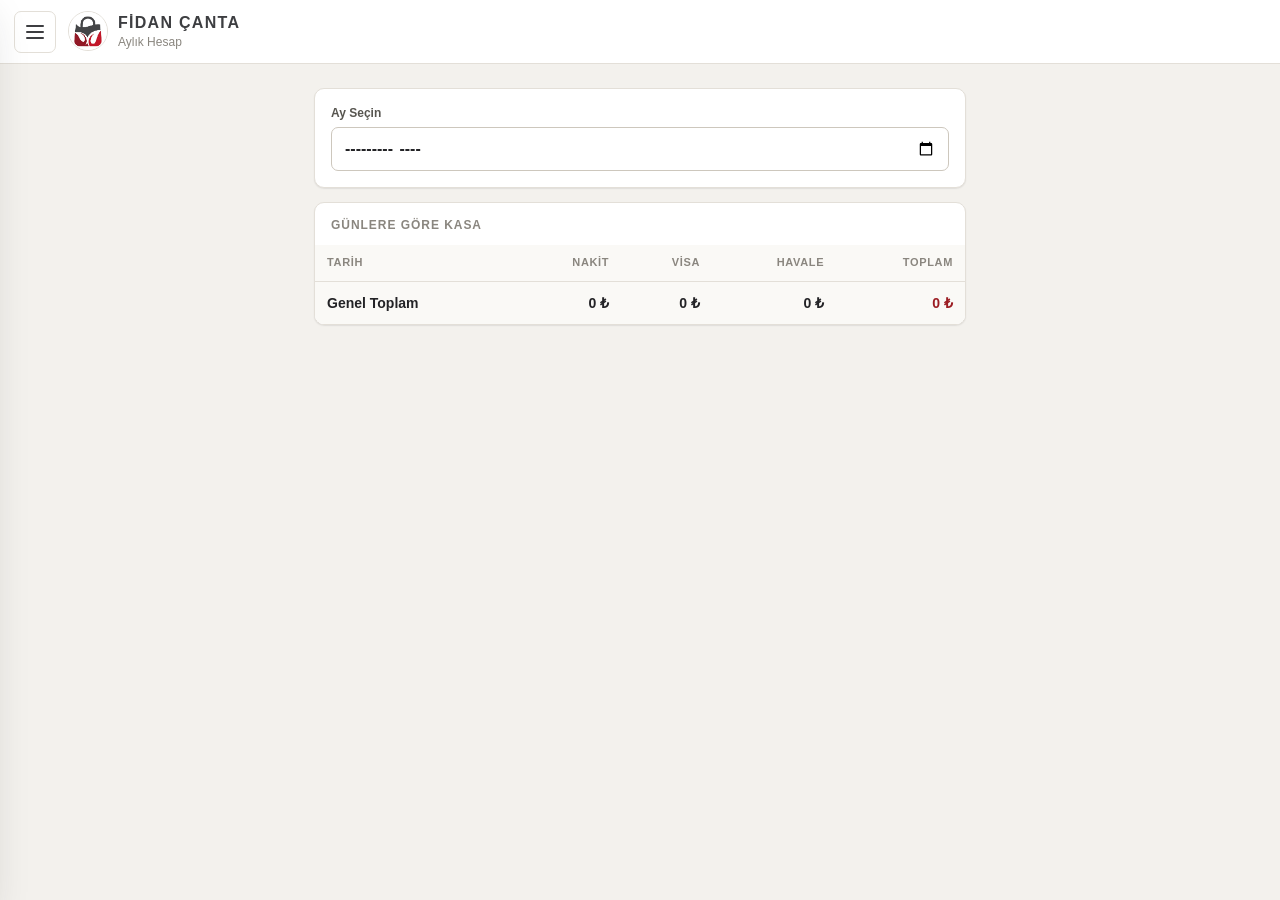
==== aylik.html @ 26e7baa3 "Add files via upload" ====
<!DOCTYPE html>
<html lang="tr">

<head>
    <meta charset="UTF-8">
    <meta name="viewport" content="width=device-width, initial-scale=1.0, viewport-fit=cover">
    <link rel="manifest" href="manifest.json">
    <meta name="theme-color" content="#ffffff">
    <title>Aylık Hesap · Fidan Çanta</title>
    <link rel="stylesheet" href="style.css">
</head>

<body>

    <header class="topbar">
        <button class="menu-btn" type="button" onclick="toggleMenu()" aria-label="Menüyü aç"><span></span></button>
        <div class="brand">
            <span class="brand-logo"><img src="logo.png" alt="Fidan Çanta"></span>
            <span class="brand-text">
                <span class="brand-name">FİDAN ÇANTA</span>
                <span class="brand-sub">Aylık Hesap</span>
            </span>
        </div>
    </header>

    <nav class="side-menu" id="sideMenu">
        <div class="menu-head">
            <span class="brand-logo"><img src="logo.png" alt=""></span>
            <span class="brand-name">FİDAN ÇANTA</span>
        </div>
        <div class="menu-scroll">
            <a class="menu-item" href="index.html">Kasa</a>
            <a class="menu-item" href="musteri.html">Müşteriler / Alacaklar</a>
            <a class="menu-item" href="toptanci.html">Toptancılar / Borçlar</a>
        </div>
        <div class="menu-footer">
            <button type="button" class="menu-item" onclick="exportData()">Tüm Verileri Yedekle</button>
            <button type="button" class="menu-item" onclick="importData()">Yedekten Geri Yükle</button>
        </div>
    </nav>
    <div class="menu-overlay" onclick="toggleMenu()"></div>

    <main class="page">

        <section class="card">
            <label class="field">
                <span class="field-label">Ay Seçin</span>
                <input type="month" id="monthPicker" onchange="loadMonthlySummary()">
            </label>
        </section>

        <section class="card card-flush">
            <h2 class="card-title">Günlere Göre Kasa</h2>
            <div class="table-responsive">
                <table id="summaryTable">
                    <thead>
                        <tr>
                            <th>Tarih</th>
                            <th>Nakit</th>
                            <th>Visa</th>
                            <th>Havale</th>
                            <th>Toplam</th>
                        </tr>
                    </thead>
                    <tbody></tbody>
                    <tfoot>
                        <tr>
                            <td>Genel Toplam</td>
                            <td id="totalCash">0 ₺</td>
                            <td id="totalVisa">0 ₺</td>
                            <td id="totalTransfer">0 ₺</td>
                            <td id="totalAll">0 ₺</td>
                        </tr>
                    </tfoot>
                </table>
            </div>
        </section>

    </main>

    <script src="common.js"></script>
    <script src="app.js"></script>
</body>

</html>
---- style.css ----
/* =========================================================
   FİDAN ÇANTA — Kurumsal Açık Tema
   Renkler logodan alınmıştır: antrasit + bordo
   ========================================================= */

:root {
    --bg: #f3f1ed;
    --surface: #ffffff;
    --surface-2: #faf9f6;
    --border: #e3dfd8;
    --border-strong: #cdc7bd;

    --text: #232326;
    --text-2: #57554f;
    --text-3: #8a867f;

    --ink: #3d3e41;          /* logo antrasit */
    --accent: #9b1c22;       /* logo bordo */
    --accent-dark: #7a1419;
    --accent-soft: #f7eceb;

    --positive: #2e6a45;
    --positive-soft: #e9f2ec;

    --radius: 10px;
    --radius-sm: 7px;
    --shadow: 0 1px 2px rgba(35, 35, 38, 0.06), 0 1px 1px rgba(35, 35, 38, 0.03);
    --shadow-lg: 0 18px 40px rgba(35, 35, 38, 0.18);

    --font: -apple-system, BlinkMacSystemFont, "Segoe UI", Roboto, "Helvetica Neue", Arial, sans-serif;
}

/* ---------- Temel ---------- */

*,
*::before,
*::after {
    box-sizing: border-box;
}

html {
    -webkit-text-size-adjust: 100%;
}

body {
    margin: 0;
    min-height: 100vh;
    background: var(--bg);
    color: var(--text);
    font-family: var(--font);
    font-size: 15px;
    line-height: 1.45;
    -webkit-font-smoothing: antialiased;
    -webkit-tap-highlight-color: transparent;
}

body.menu-open {
    overflow: hidden;
}

h1, h2, h3, h4 {
    margin: 0;
    font-weight: 600;
    color: var(--text);
}

a {
    color: inherit;
    text-decoration: none;
}

button {
    font: inherit;
    color: inherit;
    cursor: pointer;
    border: none;
    background: none;
}

img {
    max-width: 100%;
}

.num,
.money {
    font-variant-numeric: tabular-nums;
    white-space: nowrap;
}

/* ---------- Üst Bar ---------- */

.topbar {
    position: sticky;
    top: 0;
    z-index: 900;
    display: flex;
    align-items: center;
    gap: 12px;
    height: 64px;
    padding: 0 14px;
    padding-top: env(safe-area-inset-top);
    background: var(--surface);
    border-bottom: 1px solid var(--border);
}

.menu-btn {
    position: relative;
    width: 42px;
    height: 42px;
    flex-shrink: 0;
    border-radius: var(--radius-sm);
    border: 1px solid var(--border);
    background: var(--surface);
}

.menu-btn span,
.menu-btn span::before,
.menu-btn span::after {
    position: absolute;
    left: 50%;
    width: 18px;
    height: 2px;
    margin-left: -9px;
    background: var(--ink);
    border-radius: 2px;
    content: "";
}

.menu-btn span { top: 50%; margin-top: -1px; }
.menu-btn span::before { top: -6px; }
.menu-btn span::after { top: 6px; }

.menu-btn:active {
    background: var(--surface-2);
}

.brand {
    display: flex;
    align-items: center;
    gap: 10px;
    min-width: 0;
}

.brand-logo {
    width: 40px;
    height: 40px;
    flex-shrink: 0;
    overflow: hidden;
    border-radius: 50%;
    border: 1px solid var(--border);
    background: #fff;
}

.brand-logo img {
    display: block;
    width: 100%;
    height: 100%;
    object-fit: cover;
    transform: scale(2.8) translateY(7%);
}

.brand-text {
    display: flex;
    flex-direction: column;
    min-width: 0;
}

.brand-name {
    font-size: 16px;
    font-weight: 700;
    letter-spacing: 0.08em;
    color: var(--ink);
}

.brand-sub {
    font-size: 12px;
    color: var(--text-3);
    white-space: nowrap;
    overflow: hidden;
    text-overflow: ellipsis;
}

/* ---------- Yan Menü ---------- */

.side-menu {
    position: fixed;
    top: 0;
    left: 0;
    bottom: 0;
    z-index: 1000;
    display: flex;
    flex-direction: column;
    width: 280px;
    max-width: 84vw;
    background: var(--surface);
    border-right: 1px solid var(--border);
    box-shadow: var(--shadow-lg);
    transform: translateX(-105%);
    transition: transform 0.22s ease;
}

.side-menu.open {
    transform: translateX(0);
}

.menu-overlay {
    position: fixed;
    inset: 0;
    z-index: 950;
    background: rgba(35, 35, 38, 0.35);
    opacity: 0;
    pointer-events: none;
    transition: opacity 0.22s ease;
}

.side-menu.open ~ .menu-overlay {
    opacity: 1;
    pointer-events: auto;
}

.menu-head {
    display: flex;
    align-items: center;
    gap: 10px;
    padding: 18px 18px 14px;
    padding-top: calc(18px + env(safe-area-inset-top));
    border-bottom: 1px solid var(--border);
}

.menu-scroll {
    flex: 1;
    overflow-y: auto;
    padding: 8px 0;
}

.menu-section {
    padding: 16px 18px 6px;
    font-size: 11px;
    font-weight: 600;
    letter-spacing: 0.08em;
    text-transform: uppercase;
    color: var(--text-3);
}

.menu-item {
    display: flex;
    align-items: center;
    justify-content: space-between;
    gap: 10px;
    width: 100%;
    padding: 13px 18px;
    font-size: 15px;
    text-align: left;
    color: var(--text);
    border-left: 3px solid transparent;
    background: none;
    cursor: pointer;
}

.menu-item:active,
.menu-item:hover {
    background: var(--surface-2);
}

.menu-item.active {
    border-left-color: var(--accent);
    color: var(--accent);
    font-weight: 600;
    background: var(--accent-soft);
}

.menu-item.add {
    color: var(--accent);
    font-weight: 600;
}

.menu-footer {
    border-top: 1px solid var(--border);
    padding: 6px 0;
    padding-bottom: calc(6px + env(safe-area-inset-bottom));
    background: var(--surface-2);
}

.menu-footer .menu-item {
    font-size: 14px;
    color: var(--text-2);
}

/* ---------- Sayfa Düzeni ---------- */

.page {
    max-width: 680px;
    margin: 0 auto;
    padding: 16px 14px 48px;
    padding-bottom: calc(48px + env(safe-area-inset-bottom));
}

.page-head {
    margin: 4px 2px 14px;
}

.page-title {
    font-size: 22px;
    font-weight: 700;
    letter-spacing: -0.01em;
}

.page-desc {
    margin-top: 2px;
    font-size: 13px;
    color: var(--text-3);
}

.card {
    background: var(--surface);
    border: 1px solid var(--border);
    border-radius: var(--radius);
    box-shadow: var(--shadow);
    padding: 16px;
    margin-bottom: 14px;
}

.card-flush {
    padding: 0;
    overflow: hidden;
}

.card-title {
    margin: 0 0 12px;
    font-size: 12px;
    font-weight: 600;
    letter-spacing: 0.08em;
    text-transform: uppercase;
    color: var(--text-3);
}

.card-flush > .card-title {
    margin: 0;
    padding: 14px 16px 10px;
}

/* ---------- Form ---------- */

.form {
    display: flex;
    flex-direction: column;
    gap: 12px;
}

.field {
    display: flex;
    flex-direction: column;
    gap: 5px;
}

.field-label {
    font-size: 12px;
    font-weight: 600;
    color: var(--text-2);
}

.field-row {
    display: flex;
    gap: 10px;
}

.field-row > .field {
    flex: 1;
    min-width: 0;
}

input,
select,
textarea {
    width: 100%;
    padding: 11px 12px;
    font-family: var(--font);
    font-size: 16px; /* iOS yakınlaştırmasını önler */
    color: var(--text);
    background: var(--surface);
    border: 1px solid var(--border-strong);
    border-radius: var(--radius-sm);
    outline: none;
    transition: border-color 0.15s ease, box-shadow 0.15s ease;
    -webkit-appearance: none;
    appearance: none;
}

select {
    padding-right: 34px;
    background-image: linear-gradient(45deg, transparent 50%, var(--text-2) 50%),
        linear-gradient(135deg, var(--text-2) 50%, transparent 50%);
    background-position: calc(100% - 18px) 52%, calc(100% - 13px) 52%;
    background-size: 5px 5px, 5px 5px;
    background-repeat: no-repeat;
}

textarea {
    resize: vertical;
    min-height: 70px;
    line-height: 1.4;
}

input::placeholder,
textarea::placeholder {
    color: #aaa59d;
}

input:focus,
select:focus,
textarea:focus {
    border-color: var(--accent);
    box-shadow: 0 0 0 3px rgba(155, 28, 34, 0.12);
}

input[type="date"],
input[type="month"] {
    min-height: 44px;
    font-weight: 600;
}

/* ---------- Butonlar ---------- */

.btn {
    display: inline-flex;
    align-items: center;
    justify-content: center;
    gap: 8px;
    min-height: 46px;
    padding: 0 18px;
    font-size: 15px;
    font-weight: 600;
    border-radius: var(--radius-sm);
    border: 1px solid transparent;
    transition: background 0.15s ease, border-color 0.15s ease;
    user-select: none;
}

.btn:active {
    transform: translateY(1px);
}

.btn-block {
    width: 100%;
}

.btn-primary {
    background: var(--accent);
    color: #fff;
}

.btn-primary:active,
.btn-primary:hover {
    background: var(--accent-dark);
}

.btn-secondary {
    background: var(--surface);
    color: var(--text);
    border-color: var(--border-strong);
}

.btn-secondary:active,
.btn-secondary:hover {
    background: var(--surface-2);
}

.btn-danger-outline {
    background: transparent;
    color: var(--accent);
    border-color: rgba(155, 28, 34, 0.35);
}

.btn-danger-outline:active,
.btn-danger-outline:hover {
    background: var(--accent-soft);
}

.btn-sm {
    min-height: 36px;
    padding: 0 12px;
    font-size: 13px;
}

.button-row {
    display: flex;
    gap: 10px;
}

.button-row > .btn {
    flex: 1;
}

/* Dosya / resim yükleme */
.file-upload-btn {
    display: flex;
    align-items: center;
    justify-content: center;
    gap: 8px;
    min-height: 46px;
    padding: 0 14px;
    font-size: 14px;
    font-weight: 600;
    color: var(--text-2);
    background: var(--surface-2);
    border: 1px dashed var(--border-strong);
    border-radius: var(--radius-sm);
    cursor: pointer;
}

.file-upload-btn:active,
.file-upload-btn:hover {
    border-color: var(--accent);
    color: var(--accent);
}

.image-preview {
    display: none;
    width: 100%;
    max-height: 220px;
    object-fit: contain;
    background: var(--surface-2);
    border: 1px solid var(--border);
    border-radius: var(--radius-sm);
}

/* ---------- Tarih Gezinme ---------- */

.date-nav {
    display: flex;
    align-items: center;
    gap: 10px;
}

.date-nav input[type="date"] {
    flex: 1;
    text-align: center;
}

.date-step {
    width: 46px;
    height: 46px;
    flex-shrink: 0;
    font-size: 22px;
    line-height: 1;
    color: var(--ink);
    background: var(--surface);
    border: 1px solid var(--border-strong);
    border-radius: var(--radius-sm);
}

.date-step:active {
    background: var(--surface-2);
}

/* ---------- Toplamlar ---------- */

.total-row {
    display: flex;
    align-items: baseline;
    justify-content: space-between;
    padding: 10px 0;
    font-size: 15px;
    color: var(--text-2);
    border-bottom: 1px solid var(--border);
}

.total-row:last-child {
    border-bottom: none;
}

.total-row > span:last-child {
    font-weight: 600;
    color: var(--text);
    font-variant-numeric: tabular-nums;
}

.total-row.grand {
    padding-top: 12px;
    font-size: 17px;
    font-weight: 700;
    color: var(--text);
}

.total-row.grand > span:last-child {
    font-size: 20px;
    color: var(--accent);
}

/* Bakiye kartı */
.balance-card {
    display: flex;
    align-items: center;
    justify-content: space-between;
    gap: 12px;
    border-left: 4px solid var(--accent);
}

.balance-label {
    font-size: 12px;
    font-weight: 600;
    letter-spacing: 0.06em;
    text-transform: uppercase;
    color: var(--text-3);
}

.balance-value {
    font-size: 24px;
    font-weight: 700;
    color: var(--accent);
    font-variant-numeric: tabular-nums;
    white-space: nowrap;
}

/* ---------- Tablolar ---------- */

.table-responsive {
    width: 100%;
    overflow-x: auto;
    -webkit-overflow-scrolling: touch;
}

.data-table,
#summaryTable,
#yearlyTable {
    width: 100%;
    border-collapse: collapse;
    font-size: 14px;
    background: var(--surface);
}

.data-table th,
#summaryTable th,
#yearlyTable th {
    padding: 10px 12px;
    font-size: 11px;
    font-weight: 600;
    letter-spacing: 0.06em;
    text-transform: uppercase;
    text-align: right;
    color: var(--text-3);
    background: var(--surface-2);
    border-bottom: 1px solid var(--border);
    white-space: nowrap;
}

.data-table td,
#summaryTable td,
#yearlyTable td {
    padding: 11px 12px;
    text-align: right;
    border-bottom: 1px solid var(--border);
    font-variant-numeric: tabular-nums;
    white-space: nowrap;
}

.data-table th:first-child,
.data-table td:first-child,
#summaryTable th:first-child,
#summaryTable td:first-child,
#yearlyTable th:first-child,
#yearlyTable td:first-child {
    text-align: left;
}

.data-table tbody tr:last-child td,
#summaryTable tbody tr:last-child td,
#yearlyTable tbody tr:last-child td {
    border-bottom: none;
}

.data-table tfoot td,
#summaryTable tfoot td,
#yearlyTable tfoot td {
    font-weight: 700;
    background: var(--surface-2);
    border-top: 1px solid var(--border-strong);
    border-bottom: none;
}

#totalAll,
#yearAll {
    color: var(--accent);
}

.data-table td strong,
#summaryTable td strong,
#yearlyTable td strong {
    font-weight: 700;
    color: var(--text);
}

/* Tablodaki ⋮ detay düğmesi (JS içindeki satır içi stili ezer) */
.view-btn {
    width: 34px !important;
    height: 34px;
    padding: 0 !important;
    font-size: 20px !important;
    line-height: 1 !important;
    color: var(--text-2) !important;
    background: transparent !important;
    border: 1px solid var(--border) !important;
    border-radius: var(--radius-sm);
    box-shadow: none !important;
}

.view-btn:active {
    background: var(--surface-2) !important;
}

.empty-state {
    padding: 28px 16px;
    text-align: center;
    font-size: 14px;
    color: var(--text-3);
}

/* ---------- Fiş / İrsaliye (Receipt) Görünümü (Ekteki Formata Uygun) ---------- */

.receipt-paper {
    background: #ffffff;
    color: #111111;
    font-family: -apple-system, BlinkMacSystemFont, "Segoe UI", Roboto, Arial, sans-serif;
    padding: 18px 14px;
    border-radius: var(--radius-sm);
    box-shadow: 0 2px 8px rgba(0, 0, 0, 0.08);
}

.receipt-header {
    border-bottom: 2px solid #222;
    padding-bottom: 12px;
    margin-bottom: 14px;
}

.receipt-title {
    text-align: center;
    font-size: 17px;
    font-weight: 800;
    letter-spacing: 0.08em;
    text-transform: uppercase;
    margin-bottom: 12px;
    color: #111;
}

.receipt-meta {
    display: flex;
    justify-content: space-between;
    align-items: flex-start;
    margin-bottom: 10px;
}

.receipt-company strong {
    font-size: 16px;
    font-weight: 800;
    letter-spacing: 0.04em;
    color: var(--accent);
}

.receipt-company .receipt-sub {
    font-size: 12px;
    color: #555;
}

.receipt-date {
    text-align: right;
    font-size: 13px;
    color: #333;
}

.receipt-no {
    font-size: 11px;
    color: #777;
}

.receipt-party {
    margin-top: 8px;
    padding: 8px 10px;
    background: #f7f7f7;
    border-radius: var(--radius-sm);
    font-size: 14px;
}

.receipt-party .party-label {
    color: #666;
    margin-right: 6px;
}

.receipt-party .party-name {
    font-weight: 700;
    color: #111;
}

.receipt-table {
    width: 100%;
    border-collapse: collapse;
    font-size: 13px;
    margin: 12px 0;
}

.receipt-table th {
    background: #f0ede8;
    color: #222;
    font-weight: 700;
    font-size: 11px;
    padding: 8px 6px;
    text-align: left;
    border-top: 1px solid #ddd;
    border-bottom: 1px solid #333;
    white-space: nowrap;
}

.receipt-table td {
    padding: 8px 6px;
    border-bottom: 1px dashed #e0ded9;
    vertical-align: middle;
}

.receipt-table .col-qty { text-align: center; width: 45px; }
.receipt-table .col-unit { text-align: center; width: 45px; color: #666; }
.receipt-table .col-name { text-align: left; font-weight: 600; }
.receipt-table .col-price { text-align: right; width: 75px; white-space: nowrap; }
.receipt-table .col-total { text-align: right; width: 85px; font-weight: 700; white-space: nowrap; }

.receipt-empty-items {
    padding: 14px;
    text-align: center;
    background: #faf9f6;
    border-radius: var(--radius-sm);
    color: #777;
    font-size: 13px;
    margin-bottom: 10px;
}

.receipt-summary {
    border-top: 2px solid #333;
    padding-top: 10px;
    margin-top: 6px;
    display: flex;
    flex-direction: column;
    gap: 6px;
}

.summary-line {
    display: flex;
    justify-content: space-between;
    font-size: 14px;
}

.summary-line.grand {
    font-size: 16px;
    font-weight: 800;
    color: var(--accent);
}

.summary-line.paid {
    font-size: 15px;
    font-weight: 700;
    color: var(--positive);
}

.receipt-note {
    margin-top: 14px;
    padding: 10px;
    background: #fffdf5;
    border-left: 3px solid #d4a359;
    border-radius: 4px;
    font-size: 13px;
}

.receipt-note .note-label {
    font-weight: 700;
    color: #7d5e23;
    display: block;
    margin-bottom: 3px;
}

.receipt-image-section {
    margin-top: 14px;
    border-top: 1px dashed #ccc;
    padding-top: 12px;
}

.receipt-image-wrap {
    margin-top: 8px;
    text-align: center;
}

.receipt-image-wrap img {
    max-width: 100%;
    max-height: 350px;
    border-radius: 6px;
    border: 1px solid #ddd;
    cursor: pointer;
}

.receipt-footer {
    display: flex;
    justify-content: space-between;
    gap: 10px;
    margin-top: 20px;
    padding-top: 14px;
    border-top: 1px solid #eee;
}

/* Kalem Ekleme Bölümü (Items Form) */
.items-card {
    border: 1px solid var(--border-strong);
    background: var(--surface-2);
    border-radius: var(--radius-sm);
    padding: 12px;
    margin-bottom: 12px;
}

.items-header {
    display: flex;
    justify-content: space-between;
    align-items: center;
    margin-bottom: 10px;
}

.items-header h4 {
    font-size: 13px;
    font-weight: 700;
    color: var(--ink);
    margin: 0;
}

.item-row {
    background: var(--surface);
    border: 1px solid var(--border);
    border-radius: var(--radius-sm);
    padding: 10px;
    margin-bottom: 10px;
    display: flex;
    flex-direction: column;
    gap: 8px;
    position: relative;
}

.item-row-top {
    display: flex;
    gap: 8px;
    align-items: center;
}

.item-row-grid {
    display: grid;
    grid-template-columns: 1fr 1fr 1fr;
    gap: 8px;
}

.item-remove-btn {
    background: transparent;
    color: var(--accent);
    border: 1px solid rgba(155, 28, 34, 0.3);
    width: 32px;
    height: 32px;
    border-radius: 4px;
    font-weight: bold;
    flex-shrink: 0;
    cursor: pointer;
}

.item-remove-btn:hover {
    background: var(--accent-soft);
}

.divider-text {
    text-align: center;
    position: relative;
    margin: 14px 0;
    font-size: 12px;
    color: var(--text-3);
    font-weight: 600;
}

.divider-text::before,
.divider-text::after {
    content: "";
    position: absolute;
    top: 50%;
    width: 42%;
    height: 1px;
    background: var(--border);
}

.divider-text::before { left: 0; }
.divider-text::after { right: 0; }

/* ---------- Modal ---------- */

.modal {
    display: none;
    position: fixed;
    inset: 0;
    z-index: 2000;
    overflow-y: auto;
    padding: 24px 12px;
    background: rgba(35, 35, 38, 0.55);
}

.modal-content {
    position: relative;
    width: 100%;
    max-width: 520px;
    margin: 0 auto;
    padding: 22px 18px 18px;
    color: var(--text);
    background: var(--surface);
    border-radius: var(--radius);
    box-shadow: var(--shadow-lg);
}

.modal-title {
    margin: 0 36px 14px 0;
    font-size: 17px;
    font-weight: 700;
}

.close {
    position: absolute;
    top: 12px;
    right: 12px;
    width: 34px;
    height: 34px;
    display: flex;
    align-items: center;
    justify-content: center;
    font-size: 24px;
    line-height: 1;
    color: var(--text-2);
    border-radius: 50%;
    cursor: pointer;
}

.close:hover,
.close:active {
    background: var(--surface-2);
}

.modal-text {
    margin: 0 0 14px;
    white-space: pre-wrap;
    line-height: 1.5;
}

.modal-img {
    display: none;
    width: 100%;
    border: 1px solid var(--border);
    border-radius: var(--radius-sm);
}

/* ---------- Yardımcılar ---------- */

.muted { color: var(--text-3); }
.text-accent { color: var(--accent); }
.text-positive { color: var(--positive); }
.mt-0 { margin-top: 0; }
.mb-0 { margin-bottom: 0; }

@media (min-width: 720px) {
    .page {
        padding-top: 24px;
    }
}
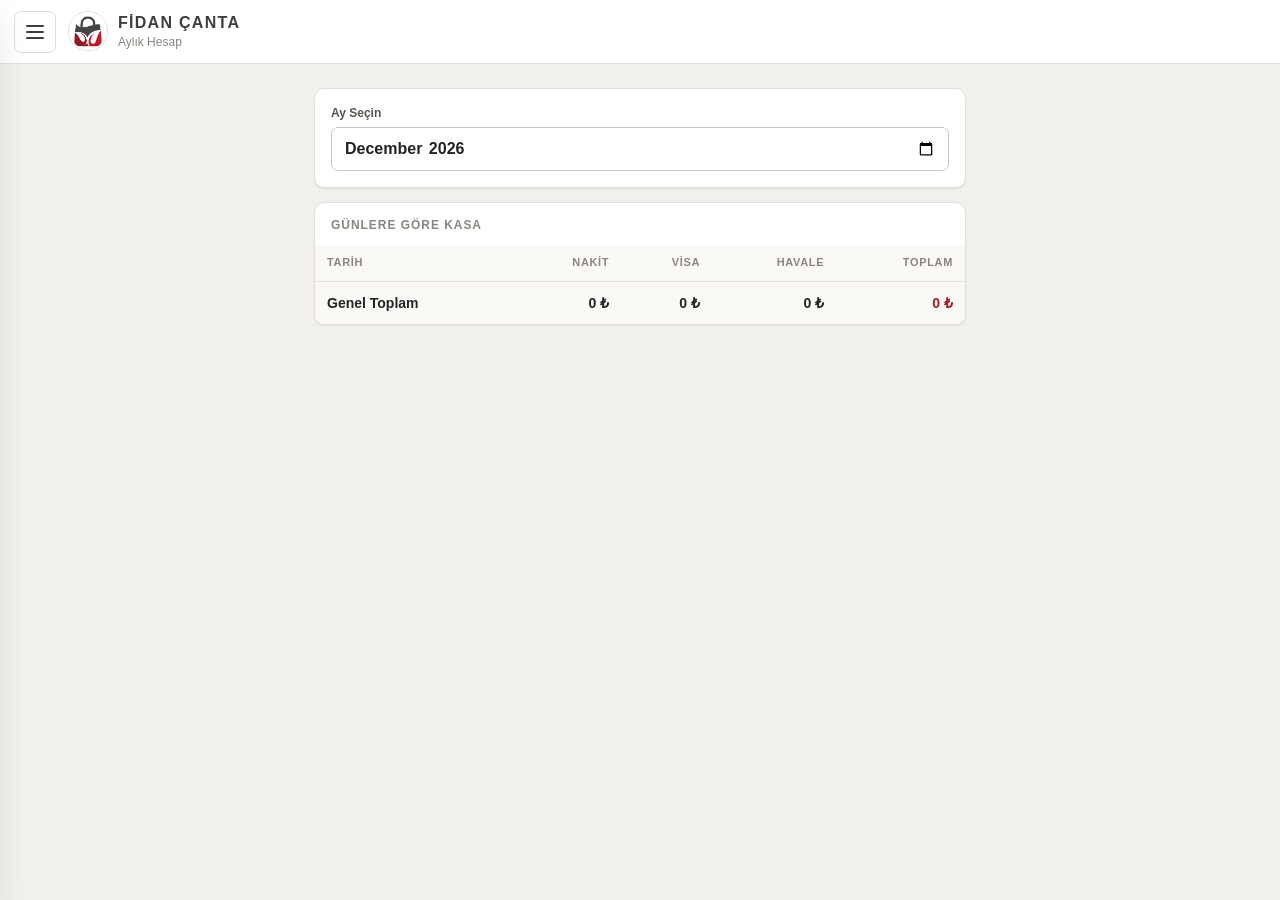
==== commit e6402423: "Add files via upload" ====
--- a/aylik.html
+++ b/aylik.html
@@ -80,6 +80,19 @@
 
     <script src="common.js"></script>
     <script src="app.js"></script>
+    <script>
+        document.addEventListener("DOMContentLoaded", () => {
+            const mp = document.getElementById("monthPicker");
+            if (mp) {
+                const now = new Date();
+                const ym = `${now.getFullYear()}-${String(now.getMonth() + 1).padStart(2, '0')}`;
+                mp.value = ym;
+                if (typeof loadMonthlySummary === "function") {
+                    setTimeout(loadMonthlySummary, 100);
+                }
+            }
+        });
+    </script>
 </body>
 
 </html>
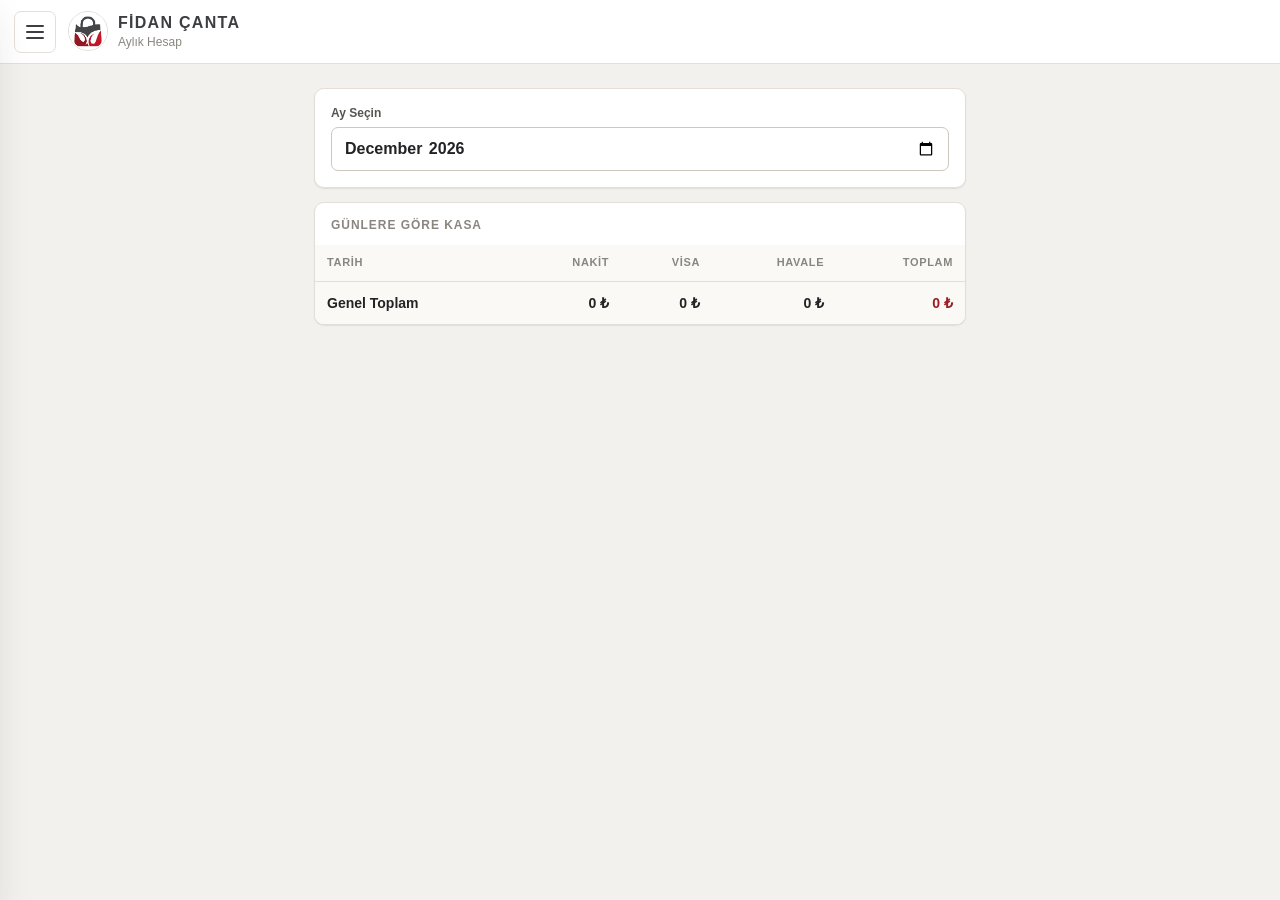
==== commit 9ab0fd13: "Add files via upload" ====
--- a/aylik.html
+++ b/aylik.html
@@ -29,9 +29,9 @@
             <span class="brand-name">FİDAN ÇANTA</span>
         </div>
         <div class="menu-scroll">
-            <a class="menu-item" href="index.html">Kasa</a>
-            <a class="menu-item" href="musteri.html">Müşteriler / Alacaklar</a>
-            <a class="menu-item" href="toptanci.html">Toptancılar / Borçlar</a>
+            <a class="menu-item" href="./index.html">Kasa</a>
+            <a class="menu-item" href="./musteri.html">Müşteriler / Alacaklar</a>
+            <a class="menu-item" href="./toptanci.html">Toptancılar / Borçlar</a>
         </div>
         <div class="menu-footer">
             <button type="button" class="menu-item" onclick="exportData()">Tüm Verileri Yedekle</button>
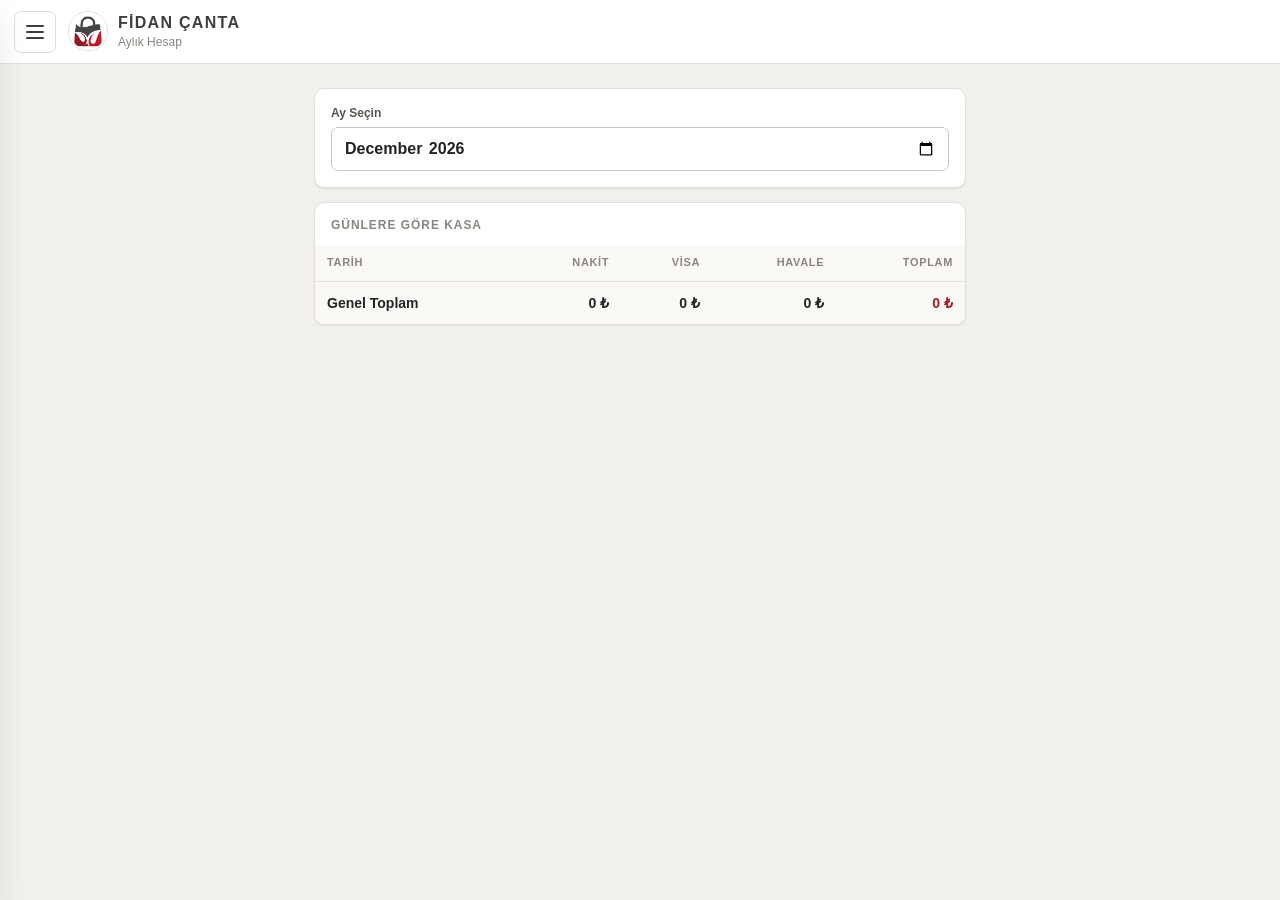
==== commit 78dfe8ef: "Add files via upload" ====
--- a/aylik.html
+++ b/aylik.html
@@ -29,9 +29,9 @@
             <span class="brand-name">FİDAN ÇANTA</span>
         </div>
         <div class="menu-scroll">
-            <a class="menu-item" href="./index.html">Kasa</a>
-            <a class="menu-item" href="./musteri.html">Müşteriler / Alacaklar</a>
-            <a class="menu-item" href="./toptanci.html">Toptancılar / Borçlar</a>
+            <div class="menu-item" onclick="location.href='index.html'">Kasa</div>
+            <div class="menu-item" onclick="location.href='musteri.html'">Müşteriler / Alacaklar</div>
+            <div class="menu-item" onclick="location.href='toptanci.html'">Toptancılar / Borçlar</div>
         </div>
         <div class="menu-footer">
             <button type="button" class="menu-item" onclick="exportData()">Tüm Verileri Yedekle</button>
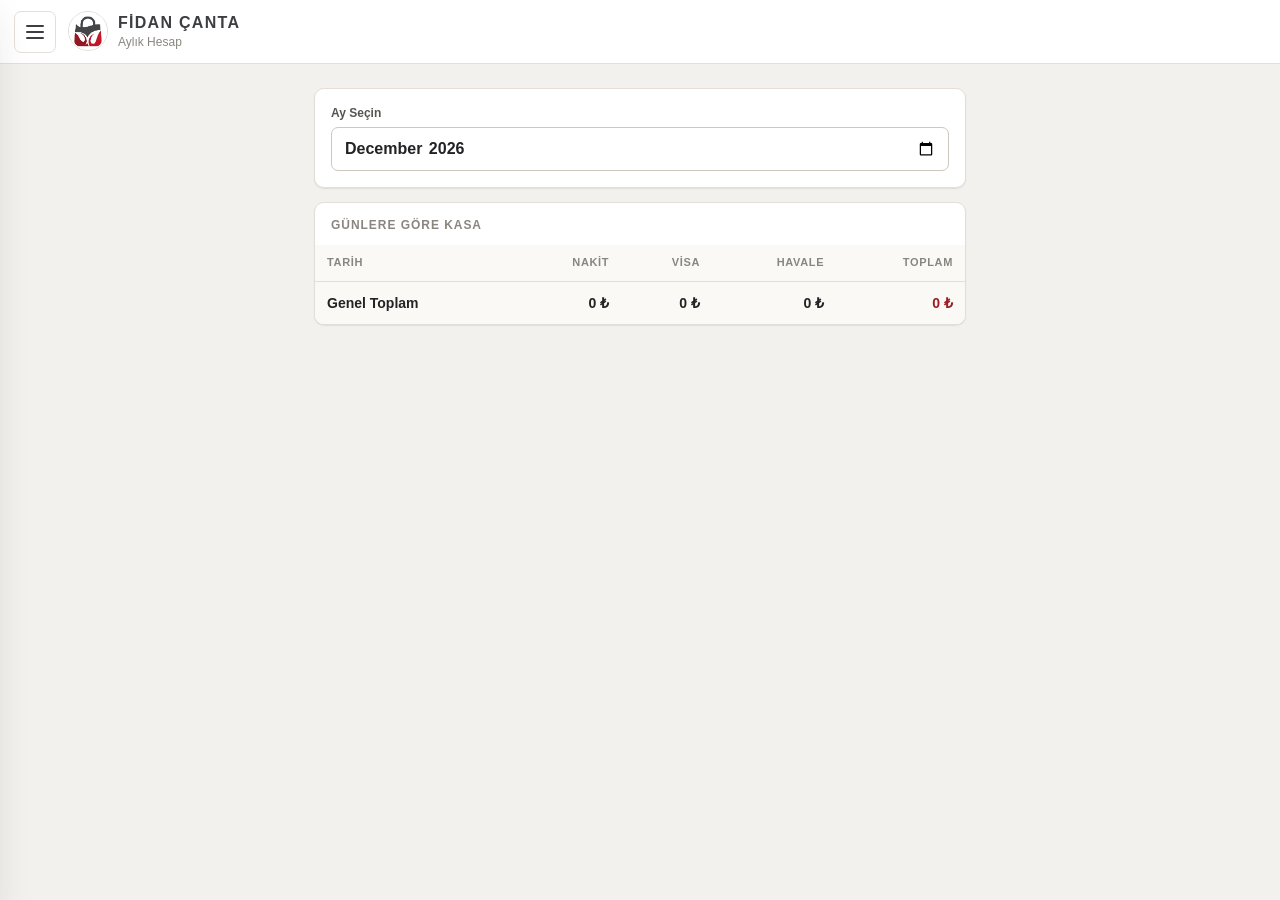
==== commit 9a6568e5: "Add files via upload" ====
--- a/aylik.html
+++ b/aylik.html
@@ -7,7 +7,13 @@
     <link rel="manifest" href="manifest.json">
     <meta name="theme-color" content="#ffffff">
     <title>Aylık Hesap · Fidan Çanta</title>
-    <link rel="stylesheet" href="style.css">
+    <link rel="stylesheet" href="style.css?v=11">
+    <script>
+        if ("serviceWorker" in navigator) {
+            navigator.serviceWorker.getRegistrations().then(function(r){r.forEach(function(x){x.unregister();});}).catch(function(){});
+            if (window.caches) caches.keys().then(function(k){k.forEach(function(c){caches.delete(c);});}).catch(function(){});
+        }
+    </script>
 </head>
 
 <body>
@@ -78,8 +84,8 @@
 
     </main>
 
-    <script src="common.js"></script>
-    <script src="app.js"></script>
+    <script src="common.js?v=12"></script>
+    <script src="app.js?v=12"></script>
     <script>
         document.addEventListener("DOMContentLoaded", () => {
             const mp = document.getElementById("monthPicker");
--- a/style.css
+++ b/style.css
@@ -690,6 +690,89 @@
     color: var(--text);
 }
 
+.data-table th.col-left,
+.data-table td.col-left {
+    text-align: left;
+}
+
+.data-table th.col-center,
+.data-table td.col-center {
+    text-align: center;
+}
+
+.data-table th.col-wrap,
+.data-table td.col-wrap {
+    text-align: left;
+    white-space: normal;
+    min-width: 120px;
+    max-width: 220px;
+    word-break: break-word;
+}
+
+.pay-badge {
+    display: inline-block;
+    padding: 2px 8px;
+    border-radius: 999px;
+    font-size: 11px;
+    font-weight: 700;
+    background: var(--surface-2);
+    border: 1px solid var(--border);
+    color: var(--text-2);
+}
+
+.pay-badge.pay-cash {
+    background: var(--positive-soft);
+    border-color: rgba(46, 106, 69, 0.25);
+    color: var(--positive);
+}
+
+.pay-badge.pay-visa {
+    background: var(--accent-soft);
+    border-color: rgba(155, 28, 34, 0.25);
+    color: var(--accent);
+}
+
+.pay-badge.pay-transfer {
+    background: #eef3f8;
+    border-color: rgba(44, 82, 130, 0.22);
+    color: #2c5282;
+}
+
+.data-table tbody tr.clickable-row {
+    cursor: pointer;
+    transition: background 0.12s ease;
+}
+
+.data-table tbody tr.clickable-row:hover {
+    background: var(--surface-2);
+}
+
+.kasa-lightbox {
+    display: none;
+    position: fixed;
+    inset: 0;
+    z-index: 2500;
+    background: rgba(20, 20, 22, 0.88);
+    padding: 20px;
+    align-items: center;
+    justify-content: center;
+    flex-direction: column;
+    gap: 14px;
+}
+
+.kasa-lightbox.open {
+    display: flex;
+}
+
+.kasa-lightbox img {
+    max-width: 100%;
+    max-height: 82vh;
+    border-radius: var(--radius-sm);
+    box-shadow: var(--shadow-lg);
+    object-fit: contain;
+    background: #fff;
+}
+
 /* Tablodaki ⋮ detay düğmesi (JS içindeki satır içi stili ezer) */
 .view-btn {
     width: 34px !important;
@@ -902,6 +985,91 @@
     border-top: 1px solid #eee;
 }
 
+.receipt-footer-wrap {
+    flex-wrap: wrap;
+    justify-content: flex-end;
+    gap: 8px;
+}
+
+.receipt-statement-table th,
+.receipt-statement-table td {
+    padding: 7px 6px;
+    font-size: 12px;
+}
+
+.receipt-statement-table th.col-left,
+.receipt-statement-table td.col-left {
+    text-align: left;
+}
+
+.receipt-statement-table th.col-right,
+.receipt-statement-table td.col-right {
+    text-align: right;
+    white-space: nowrap;
+}
+
+.receipt-statement-table th.col-center,
+.receipt-statement-table td.col-center {
+    text-align: center;
+}
+
+.receipt-statement-table th.col-wrap,
+.receipt-statement-table td.col-wrap {
+    text-align: left;
+    white-space: normal;
+    word-break: break-word;
+    min-width: 90px;
+}
+
+.receipt-statement-table td.cell-bold {
+    font-weight: 700;
+}
+
+.receipt-statement-table td.tone-positive {
+    color: var(--positive);
+}
+
+.receipt-statement-table td.tone-accent {
+    color: var(--accent);
+}
+
+.receipt-row-sub {
+    font-size: 11px;
+    font-weight: 400;
+    color: #666;
+    margin-top: 2px;
+    white-space: normal;
+    word-break: break-word;
+}
+
+.table-card-head {
+    display: flex;
+    justify-content: space-between;
+    align-items: center;
+    flex-wrap: wrap;
+    gap: 10px;
+    padding: 14px 16px 10px;
+}
+
+.table-card-head-sub {
+    background: var(--surface-2);
+    padding: 12px 16px 10px;
+}
+
+.table-card-actions {
+    display: flex;
+    align-items: center;
+    gap: 8px;
+    flex-wrap: wrap;
+}
+
+.table-card-hint {
+    display: block;
+    font-size: 11px;
+    color: var(--text-3);
+    margin-top: 2px;
+}
+
 /* Kalem Ekleme Bölümü (Items Form) */
 .items-card {
     border: 1px solid var(--border-strong);
@@ -999,6 +1167,10 @@
     background: rgba(35, 35, 38, 0.55);
 }
 
+.modal-top {
+    z-index: 2100;
+}
+
 .modal-content {
     position: relative;
     width: 100%;
@@ -1011,6 +1183,10 @@
     box-shadow: var(--shadow-lg);
 }
 
+.modal-content.modal-wide {
+    max-width: 660px;
+}
+
 .modal-title {
     margin: 0 36px 14px 0;
     font-size: 17px;
@@ -1064,3 +1240,58 @@
         padding-top: 24px;
     }
 }
+
+@media print {
+    body.print-modal-active {
+        background: #ffffff !important;
+        margin: 0 !important;
+        padding: 0 !important;
+        min-height: auto !important;
+    }
+
+    body.print-modal-active > *:not(.print-active-modal) {
+        display: none !important;
+    }
+
+    body.print-modal-active .print-active-modal {
+        display: block !important;
+        position: static !important;
+        inset: auto !important;
+        overflow: visible !important;
+        padding: 0 !important;
+        background: none !important;
+    }
+
+    body.print-modal-active .print-active-modal .modal-content {
+        max-width: 100% !important;
+        width: 100% !important;
+        margin: 0 !important;
+        padding: 0 !important;
+        box-shadow: none !important;
+        border-radius: 0 !important;
+        background: #ffffff !important;
+    }
+
+    body.print-modal-active .print-active-modal .receipt-paper {
+        box-shadow: none !important;
+        padding: 4px 0 !important;
+    }
+
+    body.print-modal-active .print-active-modal .table-responsive {
+        overflow: visible !important;
+    }
+
+    body.print-modal-active .print-active-modal .receipt-table thead {
+        display: table-header-group;
+    }
+
+    body.print-modal-active .print-active-modal .receipt-table tr {
+        break-inside: avoid;
+        page-break-inside: avoid;
+    }
+
+    body.print-modal-active .print-active-modal .close,
+    body.print-modal-active .print-active-modal .receipt-footer {
+        display: none !important;
+    }
+}
